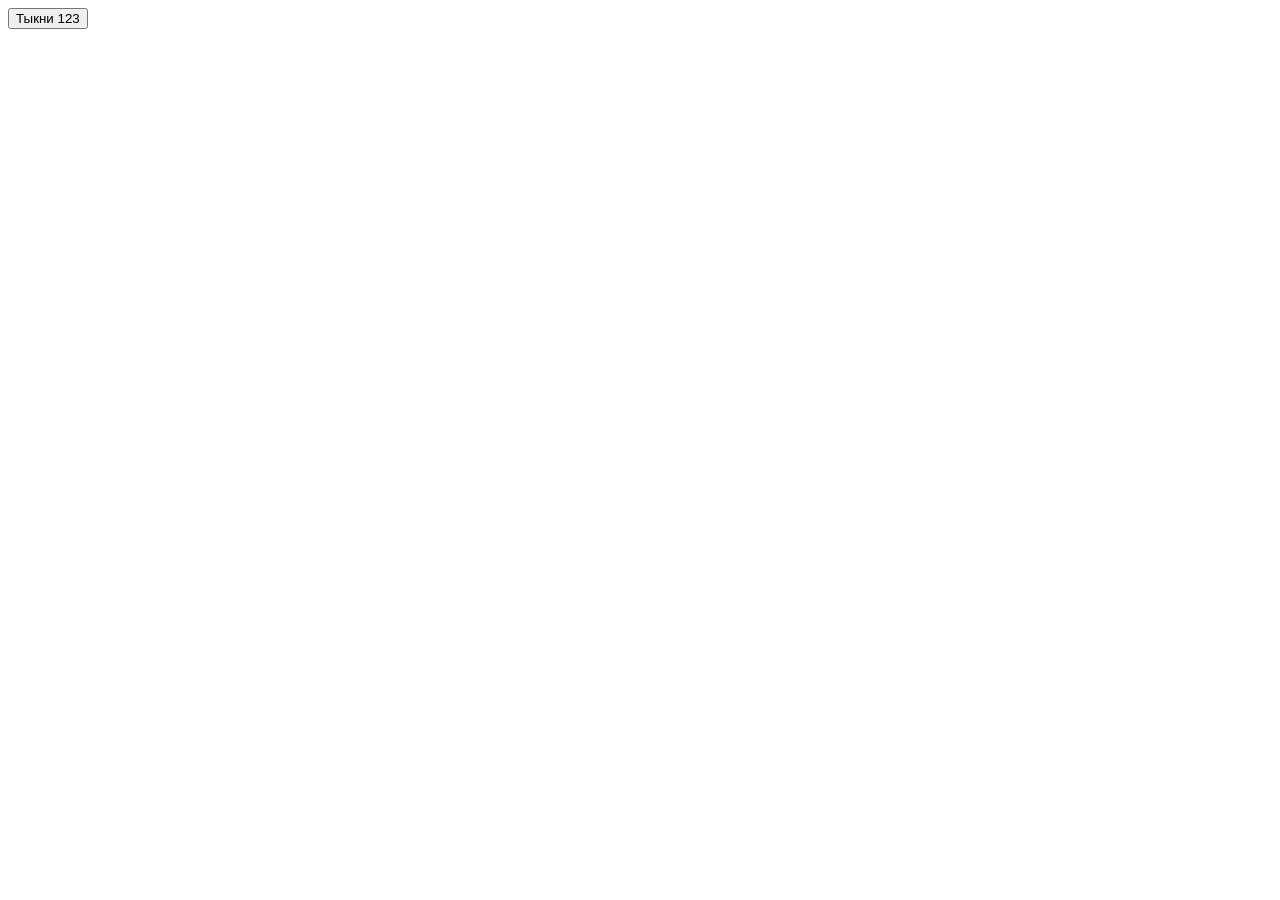
==== src/index.html @ 8a4713ca "Update index.html" ====
<html>
  <head>
    <meta charset="utf-8" />
    <title>Oauth</title>
    <meta http-equiv="Content-Type" content="text/html; charset=utf-8" />
    <script src="https://yastatic.net/s3/passport-sdk/autofill/v1/sdk-suggest-with-polyfills-latest.js"></script>
    <link rel="stylesheet" href="index.css" />
    <script type="module" src="index.js"></script>
  </head>
  <body>
    <div class="buttons">
      <button id="button">Тыкни 123</button>
    </div>
    <div class="buttonContainer" id="buttonContainer"></div>
    <div id="logs"></div>
  </body>
</html>
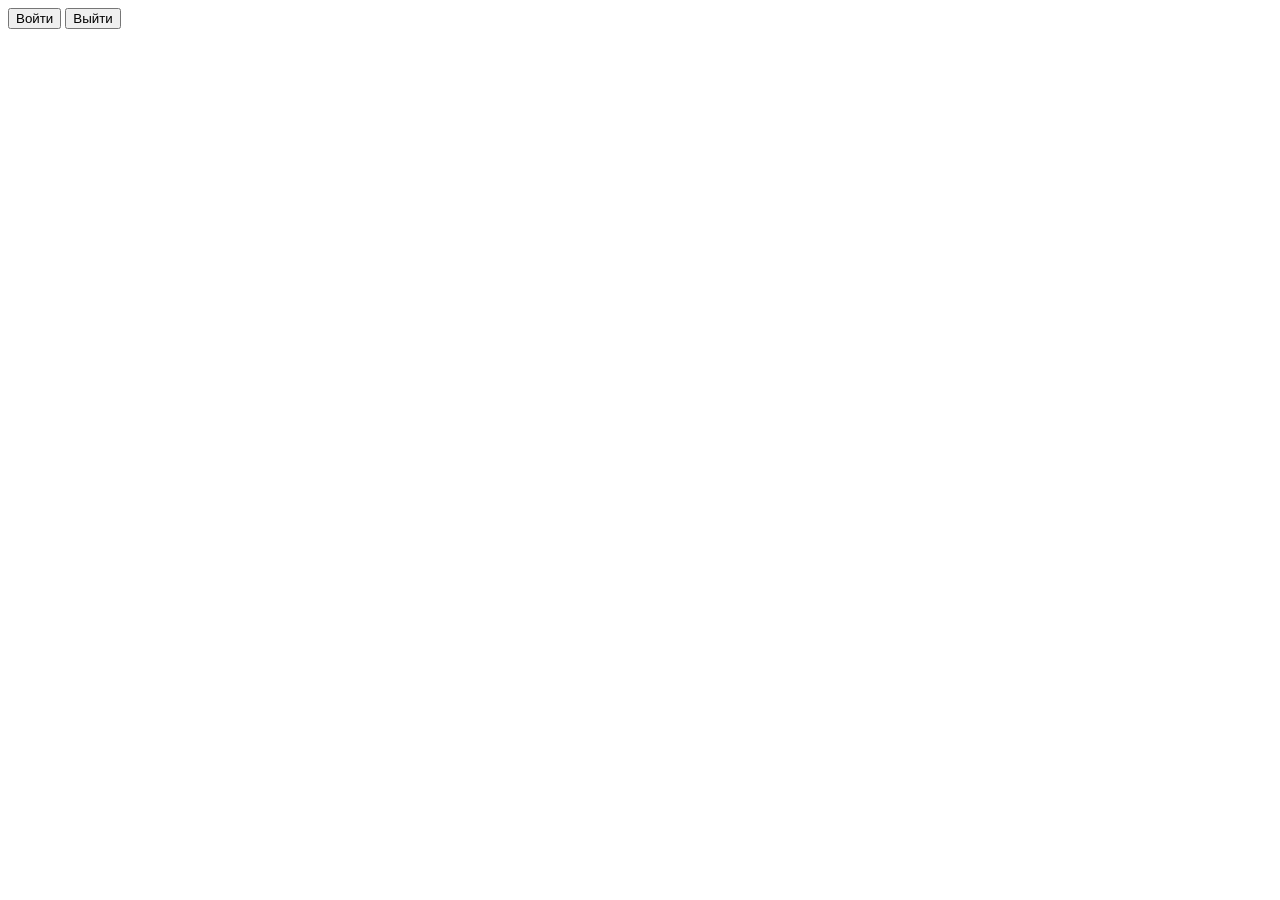
==== commit 8f3759a4: "Update index.html" ====
--- a/src/index.html
+++ b/src/index.html
@@ -6,12 +6,16 @@
     <script src="https://yastatic.net/s3/passport-sdk/autofill/v1/sdk-suggest-with-polyfills-latest.js"></script>
     <link rel="stylesheet" href="index.css" />
     <script type="module" src="index.js"></script>
+    <script src="https://yastatic.net/s3/passport-sdk/autofill/v1/sdk-suggest-with-polyfills-latest.js"></script>
   </head>
   <body>
-    <div class="buttons">
-      <button id="button">Тыкни 123</button>
+    <div class="container">
+      <div class="buttons">
+        <button class="button" id="button-in">Войти</button>
+        <button class="button" id="button-out">Выйти</button>
+      </div>
+      <div id="profile"></div>
+      <div id="logs"></div>
     </div>
-    <div class="buttonContainer" id="buttonContainer"></div>
-    <div id="logs"></div>
   </body>
 </html>
